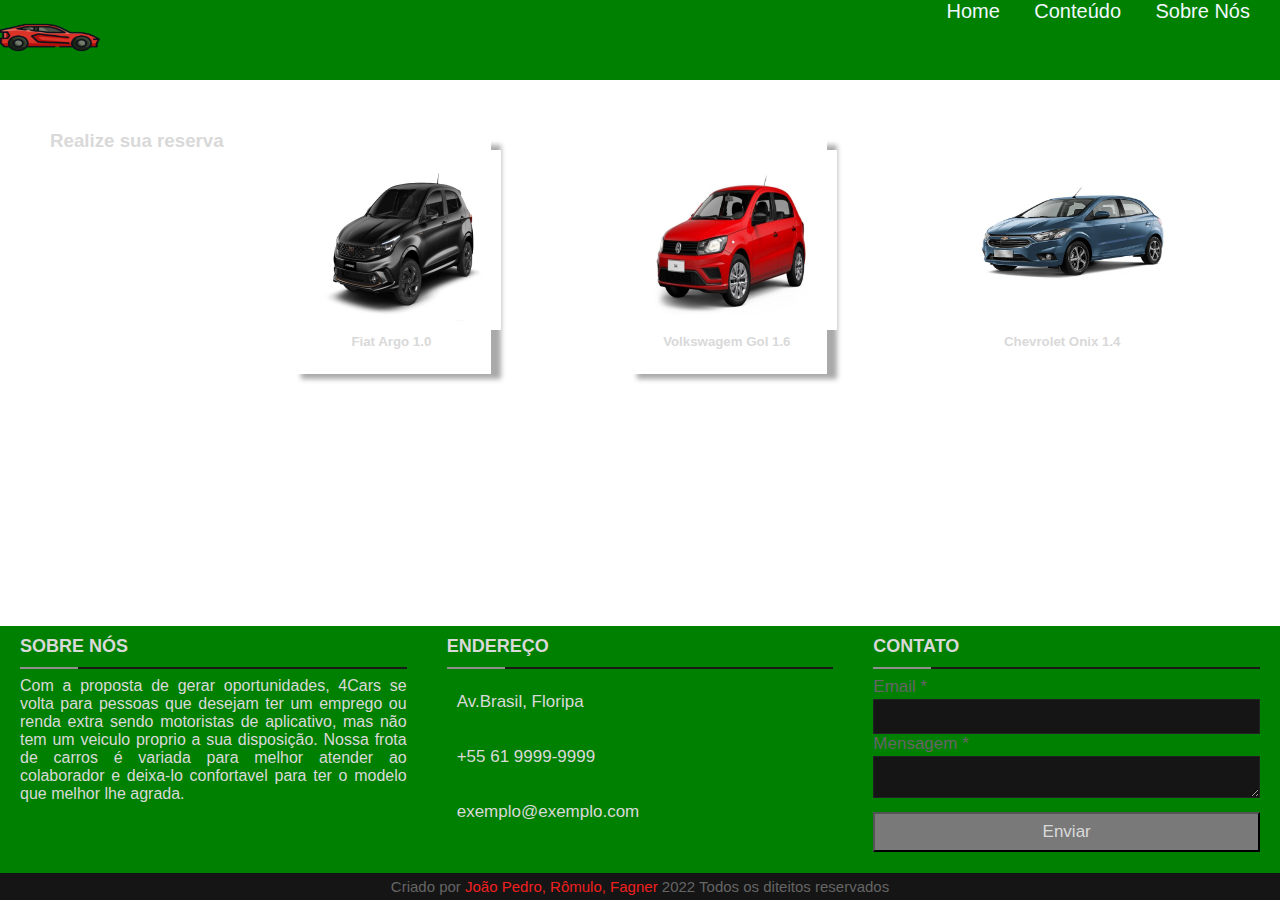
==== index.html @ 1a764874 "atualização" ====
<!DOCTYPE html>
<html lang="en">
<head>
    <meta charset="UTF-8">
    <meta http-equiv="X-UA-Compatible" content="IE=edge">
    <meta name="viewport" content="width=device-width, initial-scale=1.0">
    <title>Document</title>
    <link rel='stylesheet' type='text/css' media='screen' href='style.css'>
    </head>
    <header >

        

        <img src="./img/carro-esporte.png" class="icone"></a>

        <ul>
            <li><a href="#">Home</a></li>
            <li><a href="#">Conteúdo</a></li>
            <li><a href="#">Sobre Nós</a></li>           
        </ul>
    
       </header>
       
       <main id="apresentacao">
        <h3>Realize sua reserva</h3>
         <section class="card">
            <img src="/img/argo.png" height="180" width="200"
            alt="Carro Modelo Argo da Fiat Cor Cinza">
            <h5> Fiat Argo 1.0</h5>
         </section>

         <section class="card">
            <img src="/img/gol.jpg" height="180" width="200"
            alt="Carro Modelo Gol da Volkswagem Cor Branca">
            <h5>Volkswagem Gol 1.6</h5>
         </section>

         <section "class="card">
            <img src="/img/onix.jpg" height="180" width="200" 
            alt="Carro Modelo Onix da Chevrolet Cor Azul">
            <h5>Chevrolet Onix 1.4</h5>
         </section>
    </main>

       

<body>
   
</body>

<footer>
<!--rodapé , todos os botões estão sem atividade ainda --> 
<footer>
    <div class="main-content">
        <div class="left box">
            <h2> Sobre nós</h2>
            <div class="content">
                <p>Com a proposta de gerar oportunidades,  4Cars se volta para pessoas
                    que desejam ter um emprego ou renda extra sendo motoristas de aplicativo,
                    mas não tem um veiculo proprio a sua disposição. Nossa frota de carros é variada
                   para melhor atender ao colaborador e deixa-lo confortavel para ter o modelo que 
               melhor lhe agrada.</p>
            
                <div class="social">
                    <a href="#"><span class="fab fa-facebook-f"></span></a>
                    <a href="#"><span class="fab fa-twitter"></span></a>
                    <a href="#"><span class="fab fa-instagram"></span></a>
                    <a href="#"><span class="fab fa-youtube"></span></a>
                </div>
            </div>
        </div><!--endereços -->
        <div class="center box">
            <h2>Endereço</h2>
            <div class="content">
                <div class="place">
                    <span class="fas fa-map-marker"></span>
                    <span class="text">Av.Brasil, Floripa</span>
                </div>

                <div class="phone">
                    <span class="fas fas fa-phone-alt"></span>
                    <span class="text">+55 61 9999-9999</span>
                </div>

                <div class="email">
                    <span class="fas fa-envelope"></span>
                    <span class="text">exemplo@exemplo.com</span>
                </div>
            </div>
        </div>
        <div class="right box">
            <h2>Contato</h2>
            <div class="content">
                <form action="#">
                    <div class="email">
                        <div class="text">Email *</div>
                        <input type="email" required>
                    </div>
                    <div class="msg">
                        <div class="text">Mensagem *</div>
                        <textarea rows="2" cols="25" required></textarea>
                    </div>
                    <div class="btn">
                        <button type="submit">Enviar</button>
                    </div>
                </form>
            </div>
        </div>
    </div><!--main-content-->
    <div class="bottom">
        <div class="center">
            <span class="credit">Criado por <a href="#">João Pedro, Rômulo, Fagner</a></span>
            <span class="far fa-copyright">2022 Todos os diteitos reservados</span>
        </div>
    </div>
</footer>

</footer>
</html>
---- style.css ----
*{
    margin: 0;
    padding: 0;
    box-sizing: border-box;
    color: #d9d9d9;
    font-family: 'Poppins', sans-serif;
}
header{
    display: flex;
    justify-content: space-between;
    width: 100%;
    height: 80px;
    background: green;
    
}



.icone:hover{
    transition: .3s ease-in;
}

ul li {
    display: inline-block;
    margin-right: 30px;
    list-style: none;
}

ul li a{
    text-decoration: none;
    color: aliceblue;
    font-size: 20px;
}

ul li a:hover {
    color: brown;
    transition: .3s ease-in;

}

.icone{
    display: flex;
    height: 75px;
    width: 100px;
   
   
}

#header{
    
    background-image: linear-gradient(green 5%, rgb(149, 228, 149));
    padding: 20px solid ;
    border: solid rgb(59, 93, 8) ;
    margin: 10px;
   

}

   
    


#menu{
    display: flex;
    flex-direction:column;
}

#botao{
    display: flex;
   height: 30px;
   justify-content: end;  
}


    
    footer{
        position: fixed;
        bottom: 0px;
        width: 100%;
        background:green;
    }
    .main-content{
        display: flex;
    }
    .main-content .box{
        flex-basis: 50%;
        padding: 10px 20px;
    }
    .box h2{
        font-size: 18px;
        font-weight: 600;
        text-transform: uppercase;
    }
    .box .content{
        margin: 20px 0 0 0;
        position: relative;
    }
    .box .content:after{
        position: absolute;
        content: '';
        width: 15%;
        height: 2px;
        background: #8f8f8f;
        top: -10px;
    }
    .box .content:before{
        position: absolute;
        content: '';
        height: 2px;
        width: 100%;
        background: #1a1a1a;
        top: -10px;
    }
    .left .content .social{
        margin: 20px 0 0 0;
    }
    .left .content .social a{
        padding: 0 2px;
    }
    .left .content .social a span{
        width: 40px;
        height: 40px;
        background: #1a1a1a;
        text-align: center;
        line-height: 40px;
        border-radius: 5px;
        font-size: 18px;
        transition: 0.3s;
    }
    .left .content .social a span:hover{
        background: #62f120;
    }
    .left .content p{
        text-align: justify;
    }
    .center .content .fas{
        font-size: 23px;
        background: #1a1a1a;
        width: 45px;
        height: 45px ;
        line-height: 45px;
        text-align: center;
        border-radius: 50%;
        transition: 0.3s;
        cursor: pointer;
    }
    .center .content .fas:hover{
        background: greenyellow;
    }
    .center .content .text{
        font-size: 17px;
        font-weight: 500;
        padding-left: 10px;
    }
    .center .content .phone{
        margin: 10px 0;
    }
    .center .content .msg{
        margin-top: 10px;
    }
    .right form input, .right form textarea{
        width: 100%;
        font-size: 17px;
        background: #151515;
        padding-left: 10px;
        border: 1px solid #222222;
    }
    .right form input{
        height: 35px;
    }
    .right form input:focus,
    .right form textarea:focus{
        outline-color: #3498db;
    }
    .right form .text{
        font-size: 17px;
        margin-bottom: 2px;
        color: #656565;
    }
    .right form .btn{
        margin-top: 10px;
    }
    .right form .btn button{
        height: 40px;
        width: 100%;
        background: rgb(121, 121, 121);
        font-size: 17px;
        font-weight: 500;
        cursor: pointer;
        transition: .3s;
    }
    .right form .btn button:hover{
        background: #000;
    }
    .bottom .center{
        padding: 5px;
        font-size: 15px;
        background: #151515;
        text-align: center;
    }
    .bottom .center span{
        color: #656565;
    }
    .bottom .center a{
        color: #f12020;
        text-decoration: none;
    }
    .bottom .center a:hover{
        text-decoration: underline;
    }
    @media screen and (max-width: 900px){
        footer{
            position: fixed;
            bottom: 0px;
        }
        .main-content{
            flex-wrap: wrap;
            flex-direction: column;
        }
        .main-content .box{
            margin: 5px 0;
        }
    }
    #apresentacao {
        display: flex;
        flex-wrap: wrap;
        text-align: center;
        margin: 50px;
      }
      section {
        margin: 10px auto;
        padding: 10px;
        width: 200px;
      }
      .card {
        box-shadow:  10px 5px 5px darkgray;
      }
      h5 {
        padding-bottom: 15px;
        text-align: center;
        font-weight: bold;
      }
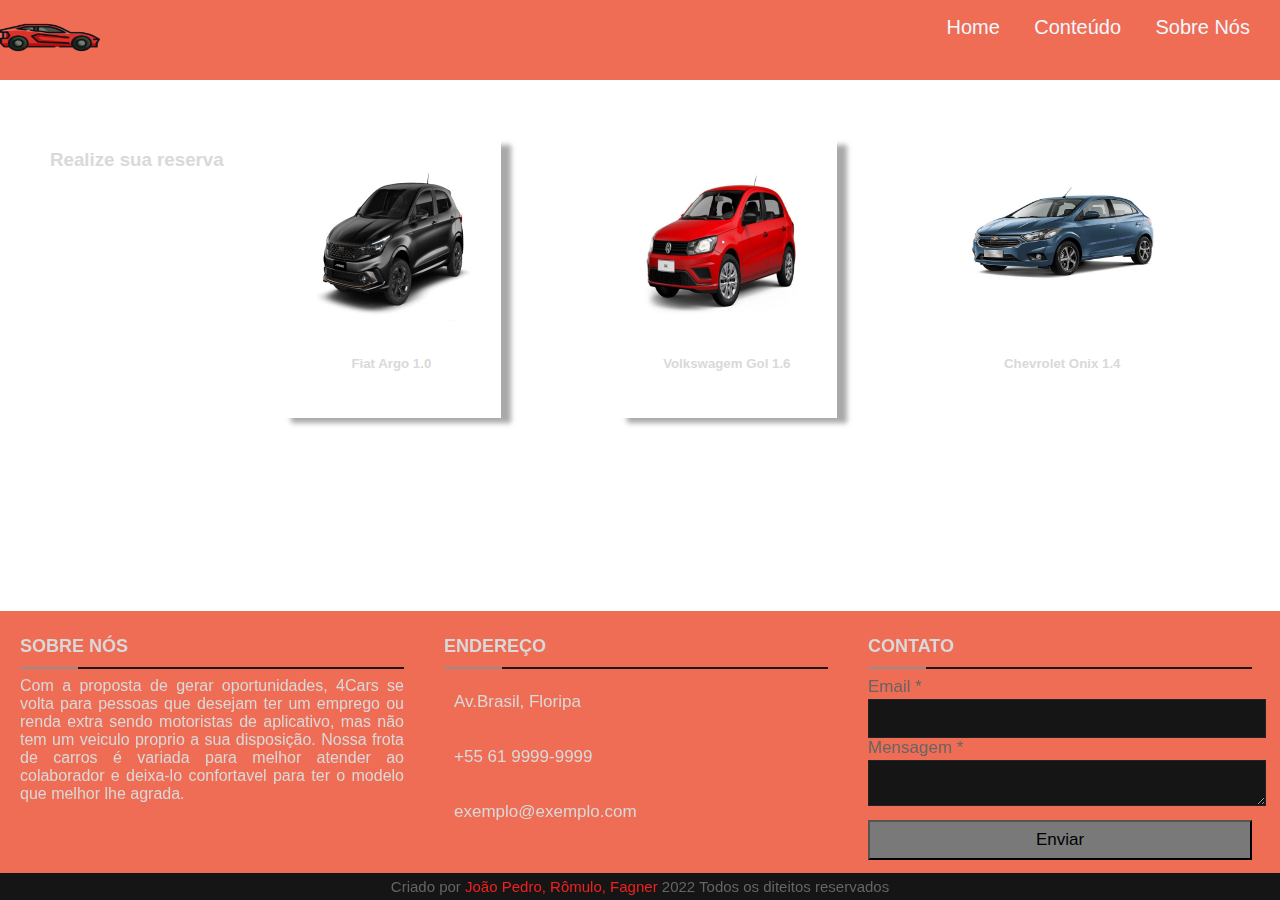
==== commit e3e4e5cd: "Mais uma atualização, amanhã melhorarmos" ====
--- a/index.html
+++ b/index.html
@@ -4,7 +4,7 @@
     <meta charset="UTF-8">
     <meta http-equiv="X-UA-Compatible" content="IE=edge">
     <meta name="viewport" content="width=device-width, initial-scale=1.0">
-    <title>Document</title>
+    <title>4Cars</title>
     <link rel='stylesheet' type='text/css' media='screen' href='style.css'>
     </head>
     <header >
@@ -20,7 +20,7 @@
         </ul>
     
        </header>
-       
+       <body>
        <main id="apresentacao">
         <h3>Realize sua reserva</h3>
          <section class="card">
@@ -44,11 +44,11 @@
 
        
 
-<body>
+
    
-</body>
 
-<footer>
+
+
 <!--rodapé , todos os botões estão sem atividade ainda --> 
 <footer>
     <div class="main-content">
@@ -113,7 +113,7 @@
             <span class="far fa-copyright">2022 Todos os diteitos reservados</span>
         </div>
     </div>
-</footer>
 
+</body>
 </footer>
 </html>--- a/style.css
+++ b/style.css
@@ -1,16 +1,20 @@
-*{
-    margin: 0;
-    padding: 0;
-    box-sizing: border-box;
-    color: #d9d9d9;
-    font-family: 'Poppins', sans-serif;
-}
+@media only screen and (max-device-width: 900px) {
+    /* .menu { width:100%; } */
+    }
+
+  body{
+        margin: 0;
+        padding: 0;
+        box-sizing: border-box;
+        color: #d9d9d9;
+        font-family: 'Poppins', sans-serif;
+    }
 header{
     display: flex;
     justify-content: space-between;
     width: 100%;
     height: 80px;
-    background: green;
+    background:   rgba(234, 52, 20, 0.722);
     
 }
 
@@ -77,14 +81,15 @@
         position: fixed;
         bottom: 0px;
         width: 100%;
-        background:green;
+        background: rgba(234, 52, 20, 0.722);
     }
     .main-content{
         display: flex;
     }
     .main-content .box{
-        flex-basis: 50%;
+        flex-basis: 30%;
         padding: 10px 20px;
+      
     }
     .box h2{
         font-size: 18px;
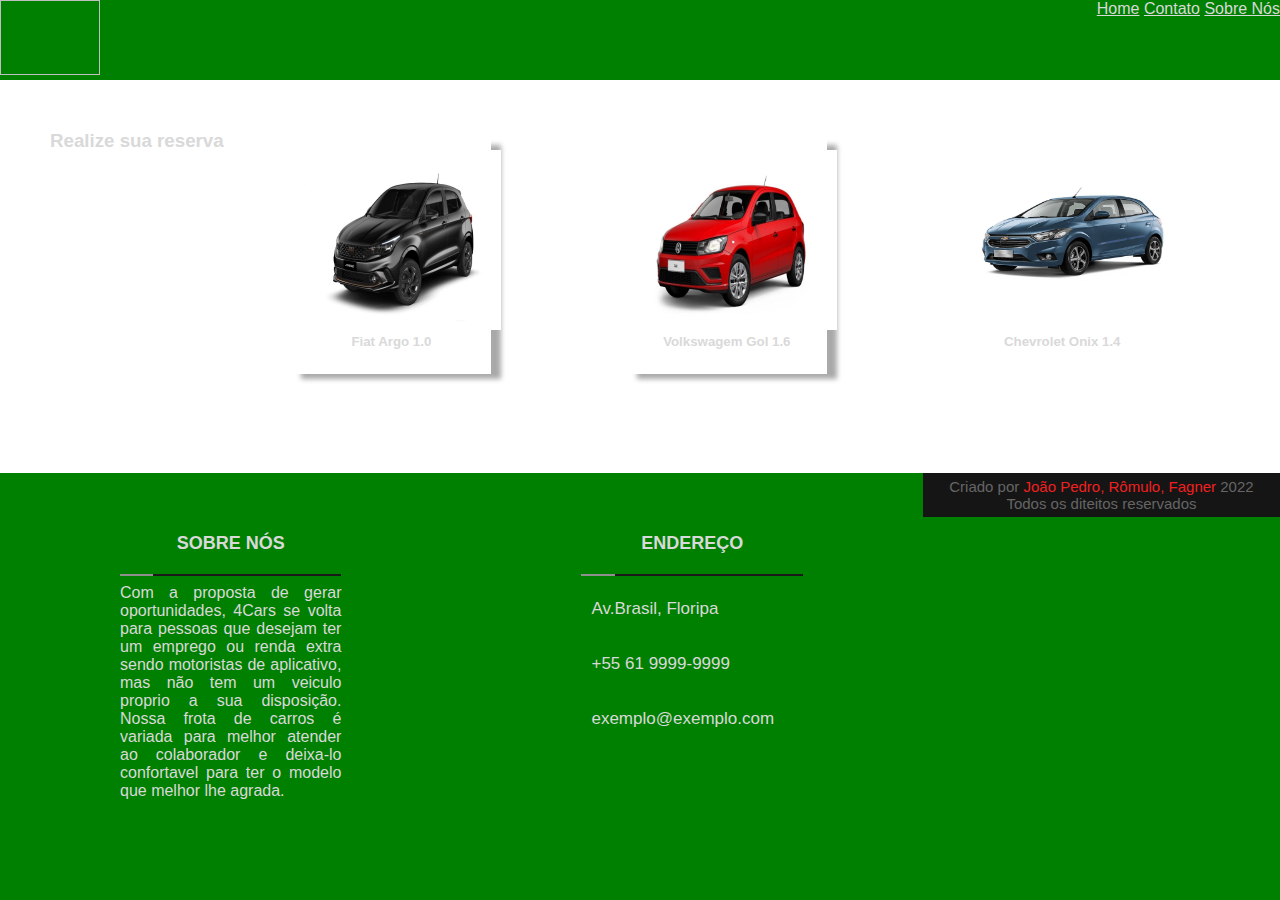
==== commit bba79ad1: "atualizacao-final" ====
--- a/index.html
+++ b/index.html
@@ -4,23 +4,19 @@
     <meta charset="UTF-8">
     <meta http-equiv="X-UA-Compatible" content="IE=edge">
     <meta name="viewport" content="width=device-width, initial-scale=1.0">
-    <title>4Cars</title>
+    <title>Document</title>
     <link rel='stylesheet' type='text/css' media='screen' href='style.css'>
     </head>
     <header >
+        <img class="icone" src"https://www.notion.so/image/https%3A%2F%2Fs3-us-west-2.amazonaws.com%2Fsecure.notion-static.com%2F1fd20823-4510-4cbc-9681-51799d7a0c98%2F4cars.png?table=block&id=c346621d-52f8-4de6-aeab-55b47a497c57&spaceId=f97190af-c9c2-4592-9ae2-6311b6b728de&width=2000&userId=&cache=v2"></a>
 
-        
-
-        <img src="./img/carro-esporte.png" class="icone"></a>
-
-        <ul>
-            <li><a href="#">Home</a></li>
-            <li><a href="#">Conteúdo</a></li>
-            <li><a href="#">Sobre Nós</a></li>           
-        </ul>
-    
+        <nav>
+            <a href="index.html">Home</a>
+            <a href="contato.html">Contato</a>
+            <a href="#">Sobre Nós</a>           
+        </nav>
        </header>
-       <body>
+       
        <main id="apresentacao">
         <h3>Realize sua reserva</h3>
          <section class="card">
@@ -44,11 +40,11 @@
 
        
 
+<body>
+   
+</body>
 
-   
-
-
-
+<footer>
 <!--rodapé , todos os botões estão sem atividade ainda --> 
 <footer>
     <div class="main-content">
@@ -88,32 +84,14 @@
                 </div>
             </div>
         </div>
-        <div class="right box">
-            <h2>Contato</h2>
-            <div class="content">
-                <form action="#">
-                    <div class="email">
-                        <div class="text">Email *</div>
-                        <input type="email" required>
-                    </div>
-                    <div class="msg">
-                        <div class="text">Mensagem *</div>
-                        <textarea rows="2" cols="25" required></textarea>
-                    </div>
-                    <div class="btn">
-                        <button type="submit">Enviar</button>
-                    </div>
-                </form>
-            </div>
-        </div>
-    </div><!--main-content-->
+    <!--main-content-->
     <div class="bottom">
         <div class="center">
             <span class="credit">Criado por <a href="#">João Pedro, Rômulo, Fagner</a></span>
             <span class="far fa-copyright">2022 Todos os diteitos reservados</span>
         </div>
     </div>
+</footer>
 
-</body>
 </footer>
 </html>--- a/style.css
+++ b/style.css
@@ -1,42 +1,36 @@
-@media only screen and (max-device-width: 900px) {
-    /* .menu { width:100%; } */
-    }
-
-  body{
-        margin: 0;
-        padding: 0;
-        box-sizing: border-box;
-        color: #d9d9d9;
-        font-family: 'Poppins', sans-serif;
-    }
+*{
+    margin: 0;
+    padding: 0;
+    box-sizing: border-box;
+    color: #d9d9d9;
+    font-family: 'Poppins', sans-serif;
+}
 header{
     display: flex;
     justify-content: space-between;
     width: 100%;
     height: 80px;
-    background:   rgba(234, 52, 20, 0.722);
+    background: green;
     
 }
-
-
 
 .icone:hover{
     transition: .3s ease-in;
 }
 
-ul li {
+nav li {
     display: inline-block;
     margin-right: 30px;
     list-style: none;
 }
 
-ul li a{
+nav li a{
     text-decoration: none;
     color: aliceblue;
     font-size: 20px;
 }
 
-ul li a:hover {
+nav li a:hover {
     color: brown;
     transition: .3s ease-in;
 
@@ -60,10 +54,6 @@
 
 }
 
-   
-    
-
-
 #menu{
     display: flex;
     flex-direction:column;
@@ -74,30 +64,28 @@
    height: 30px;
    justify-content: end;  
 }
-
-
-    
-    footer{
+footer{
         position: fixed;
         bottom: 0px;
         width: 100%;
-        background: rgba(234, 52, 20, 0.722);
+        background:green;
     }
     .main-content{
         display: flex;
     }
     .main-content .box{
-        flex-basis: 30%;
+        flex-basis: 50%;
         padding: 10px 20px;
-      
     }
     .box h2{
         font-size: 18px;
         font-weight: 600;
         text-transform: uppercase;
+        text-align: center;
+        margin-top: 50px;
     }
     .box .content{
-        margin: 20px 0 0 0;
+        margin: 30px 100px 30px 100px;
         position: relative;
     }
     .box .content:after{
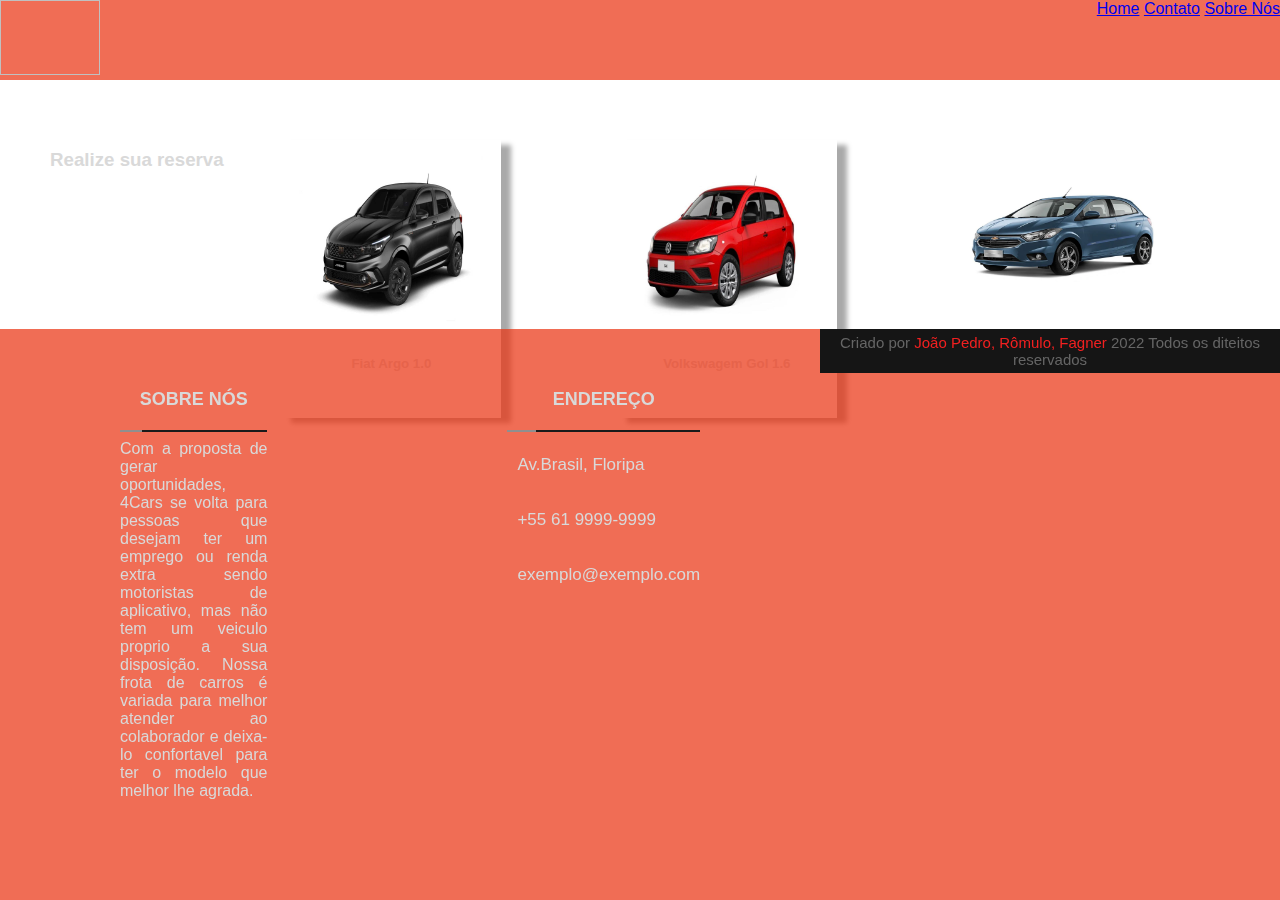
==== commit 631dede6: "Merge branch 'atualizacao-final' of https://github.com/future4code/Barros-landing-page12 into atuali" ====
--- a/index.html
+++ b/index.html
@@ -4,7 +4,7 @@
     <meta charset="UTF-8">
     <meta http-equiv="X-UA-Compatible" content="IE=edge">
     <meta name="viewport" content="width=device-width, initial-scale=1.0">
-    <title>Document</title>
+    <title>4Cars</title>
     <link rel='stylesheet' type='text/css' media='screen' href='style.css'>
     </head>
     <header >
@@ -16,7 +16,7 @@
             <a href="#">Sobre Nós</a>           
         </nav>
        </header>
-       
+       <body>
        <main id="apresentacao">
         <h3>Realize sua reserva</h3>
          <section class="card">
@@ -40,11 +40,11 @@
 
        
 
-<body>
+
    
-</body>
 
-<footer>
+
+
 <!--rodapé , todos os botões estão sem atividade ainda --> 
 <footer>
     <div class="main-content">
@@ -91,7 +91,7 @@
             <span class="far fa-copyright">2022 Todos os diteitos reservados</span>
         </div>
     </div>
-</footer>
 
+</body>
 </footer>
 </html>--- a/style.css
+++ b/style.css
@@ -1,16 +1,20 @@
-*{
-    margin: 0;
-    padding: 0;
-    box-sizing: border-box;
-    color: #d9d9d9;
-    font-family: 'Poppins', sans-serif;
-}
+@media only screen and (max-device-width: 900px) {
+    /* .menu { width:100%; } */
+    }
+
+  body{
+        margin: 0;
+        padding: 0;
+        box-sizing: border-box;
+        color: #d9d9d9;
+        font-family: 'Poppins', sans-serif;
+    }
 header{
     display: flex;
     justify-content: space-between;
     width: 100%;
     height: 80px;
-    background: green;
+    background:   rgba(234, 52, 20, 0.722);
     
 }
 
@@ -68,14 +72,15 @@
         position: fixed;
         bottom: 0px;
         width: 100%;
-        background:green;
+        background: rgba(234, 52, 20, 0.722);
     }
     .main-content{
         display: flex;
     }
     .main-content .box{
-        flex-basis: 50%;
+        flex-basis: 30%;
         padding: 10px 20px;
+      
     }
     .box h2{
         font-size: 18px;
